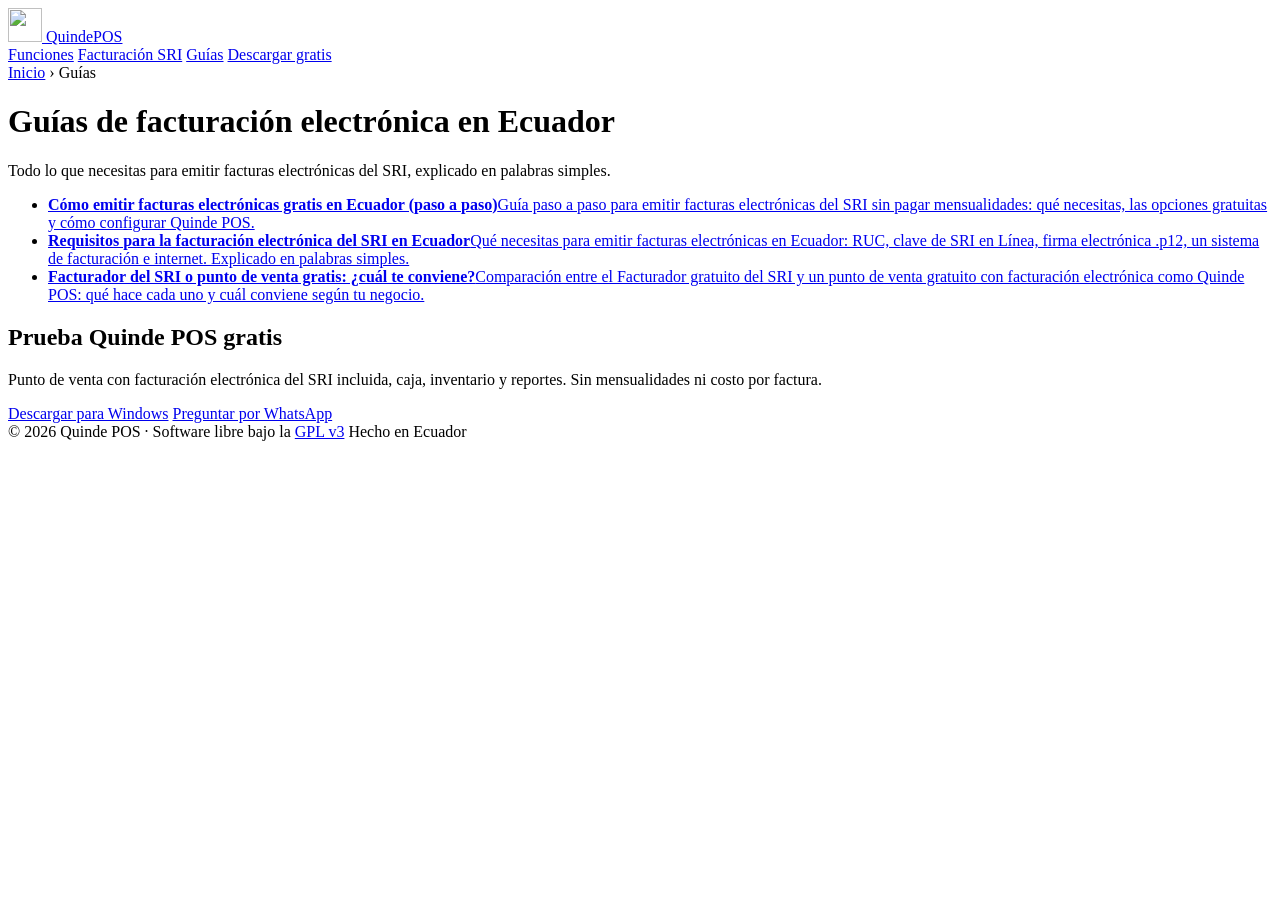
==== docs/guias/index.html @ f1a58a06 "Pagina: guias de facturacion electronica (requisitos, paso a paso y comparacion) enlazadas desde el " ====
<!DOCTYPE html>
<html lang="es">
<head>
  <meta charset="UTF-8">
  <meta name="viewport" content="width=device-width, initial-scale=1">
  <title>Guías de facturación electrónica en Ecuador · Quinde POS</title>
  <meta name="description" content="Guías gratuitas y en palabras simples para facturar electrónicamente con el SRI en Ecuador.">
  <meta name="theme-color" content="#1B5E3F">
  <link rel="canonical" href="https://quindepos.cyrshop.app/guias/">
  <meta property="og:type" content="article">
  <meta property="og:locale" content="es_EC">
  <meta property="og:site_name" content="Quinde POS">
  <meta property="og:title" content="Guías de facturación electrónica en Ecuador">
  <meta property="og:description" content="Guías gratuitas y en palabras simples para facturar electrónicamente con el SRI en Ecuador.">
  <meta property="og:url" content="https://quindepos.cyrshop.app/guias/">
  <meta property="og:image" content="https://quindepos.cyrshop.app/assets/compartir.png">
  <meta property="og:image:width" content="1200">
  <meta property="og:image:height" content="630">
  <meta name="twitter:card" content="summary_large_image">
  <link rel="icon" href="/favicon.ico" sizes="any">
  <link rel="icon" type="image/png" sizes="48x48" href="/assets/favicon-48.png">
  <link rel="icon" type="image/svg+xml" href="/assets/icono.svg">
  <link rel="apple-touch-icon" href="/assets/icono.png">
  <link rel="stylesheet" href="/assets/estilo.css">
  <link rel="stylesheet" href="/assets/guias.css">
  <script type="application/ld+json">
{
  "@context": "https://schema.org",
  "@graph": [
    {
      "@type": "CollectionPage",
      "name": "Guías de facturación electrónica en Ecuador",
      "description": "Guías gratuitas y en palabras simples para facturar electrónicamente con el SRI en Ecuador.",
      "url": "https://quindepos.cyrshop.app/guias/",
      "inLanguage": "es-EC"
    },
    {
      "@type": "BreadcrumbList",
      "itemListElement": [
        {
          "@type": "ListItem",
          "position": 1,
          "name": "Inicio",
          "item": "https://quindepos.cyrshop.app/"
        },
        {
          "@type": "ListItem",
          "position": 2,
          "name": "Guías",
          "item": "https://quindepos.cyrshop.app/guias/"
        }
      ]
    }
  ]
}
  </script>
</head>
<body>
<header class="barra">
  <div class="contenedor">
    <a class="marca" href="/" aria-label="Quinde POS, inicio">
      <img src="/assets/icono.png" alt="" width="34" height="34">
      <span>Quinde<span class="pos">POS</span></span>
    </a>
    <nav class="menu" aria-label="Secciones">
      <a href="/#funciones">Funciones</a>
      <a href="/#sri">Facturación SRI</a>
      <a href="/guias/">Guías</a>
      <a class="boton chico" href="/#empezar">Descargar gratis</a>
    </nav>
  </div>
</header>
<main>
<div class="contenedor articulo">
<nav class="migas" aria-label="Ruta"><a href="/">Inicio</a> › Guías</nav>
<h1>Guías de facturación electrónica en Ecuador</h1>
<p class="entrada">Todo lo que necesitas para emitir facturas electrónicas del SRI, explicado en palabras simples.</p>
<ul class="tarjetas-guias"><li><a href="/guias/facturacion-electronica-gratis-ecuador/"><b>Cómo emitir facturas electrónicas gratis en Ecuador (paso a paso)</b><span>Guía paso a paso para emitir facturas electrónicas del SRI sin pagar mensualidades: qué necesitas, las opciones gratuitas y cómo configurar Quinde POS.</span></a></li><li><a href="/guias/requisitos-facturacion-electronica-sri/"><b>Requisitos para la facturación electrónica del SRI en Ecuador</b><span>Qué necesitas para emitir facturas electrónicas en Ecuador: RUC, clave de SRI en Línea, firma electrónica .p12, un sistema de facturación e internet. Explicado en palabras simples.</span></a></li><li><a href="/guias/facturador-sri-o-punto-de-venta/"><b>Facturador del SRI o punto de venta gratis: ¿cuál te conviene?</b><span>Comparación entre el Facturador gratuito del SRI y un punto de venta gratuito con facturación electrónica como Quinde POS: qué hace cada uno y cuál conviene según tu negocio.</span></a></li></ul>

<section class="cta">
  <h2>Prueba Quinde POS gratis</h2>
  <p>Punto de venta con facturación electrónica del SRI incluida, caja, inventario y reportes. Sin mensualidades ni costo por factura.</p>
  <div class="acciones">
    <a class="boton" href="https://github.com/RiccijandroUpec/QuindePOS/releases/latest">Descargar para Windows</a>
    <a class="boton secundario" href="https://wa.me/593983185069?text=Hola%20Richard%2C%20tengo%20una%20pregunta%20sobre%20Quinde%20POS.">Preguntar por WhatsApp</a>
  </div>
</section>

</div>
</main>
<footer>
  <div class="contenedor">
    <span>© 2026 Quinde POS · Software libre bajo la <a href="https://www.gnu.org/licenses/gpl-3.0.html">GPL v3</a></span>
    <span>Hecho en Ecuador</span>
  </div>
</footer>
</body>
</html>
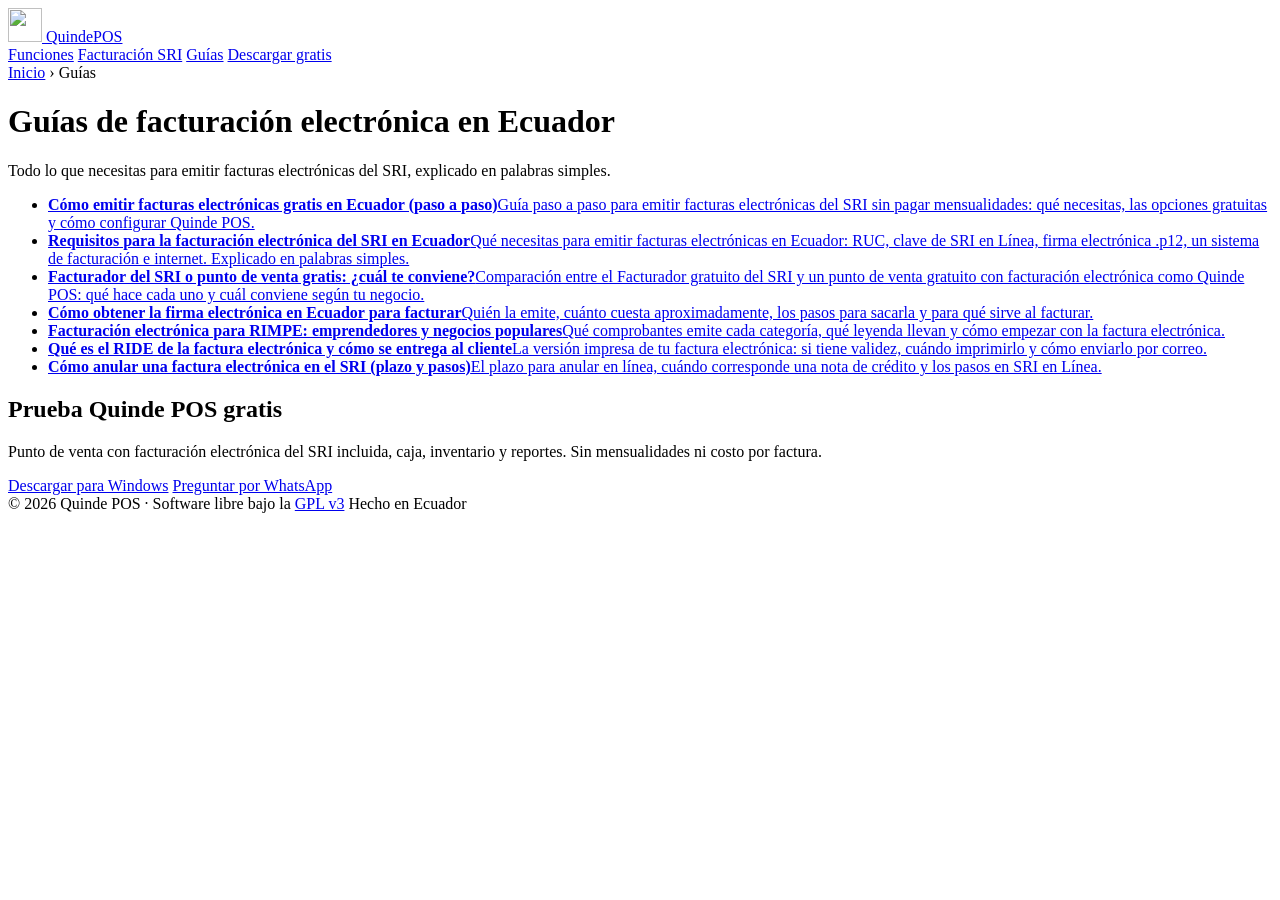
==== commit bdf53324: "Pagina: 4 guias nuevas (firma electronica, RIMPE, RIDE, anular factura) enlazadas desde el inicio y " ====
--- a/docs/guias/index.html
+++ b/docs/guias/index.html
@@ -75,7 +75,7 @@
 <nav class="migas" aria-label="Ruta"><a href="/">Inicio</a> › Guías</nav>
 <h1>Guías de facturación electrónica en Ecuador</h1>
 <p class="entrada">Todo lo que necesitas para emitir facturas electrónicas del SRI, explicado en palabras simples.</p>
-<ul class="tarjetas-guias"><li><a href="/guias/facturacion-electronica-gratis-ecuador/"><b>Cómo emitir facturas electrónicas gratis en Ecuador (paso a paso)</b><span>Guía paso a paso para emitir facturas electrónicas del SRI sin pagar mensualidades: qué necesitas, las opciones gratuitas y cómo configurar Quinde POS.</span></a></li><li><a href="/guias/requisitos-facturacion-electronica-sri/"><b>Requisitos para la facturación electrónica del SRI en Ecuador</b><span>Qué necesitas para emitir facturas electrónicas en Ecuador: RUC, clave de SRI en Línea, firma electrónica .p12, un sistema de facturación e internet. Explicado en palabras simples.</span></a></li><li><a href="/guias/facturador-sri-o-punto-de-venta/"><b>Facturador del SRI o punto de venta gratis: ¿cuál te conviene?</b><span>Comparación entre el Facturador gratuito del SRI y un punto de venta gratuito con facturación electrónica como Quinde POS: qué hace cada uno y cuál conviene según tu negocio.</span></a></li></ul>
+<ul class="tarjetas-guias"><li><a href="/guias/facturacion-electronica-gratis-ecuador/"><b>Cómo emitir facturas electrónicas gratis en Ecuador (paso a paso)</b><span>Guía paso a paso para emitir facturas electrónicas del SRI sin pagar mensualidades: qué necesitas, las opciones gratuitas y cómo configurar Quinde POS.</span></a></li><li><a href="/guias/requisitos-facturacion-electronica-sri/"><b>Requisitos para la facturación electrónica del SRI en Ecuador</b><span>Qué necesitas para emitir facturas electrónicas en Ecuador: RUC, clave de SRI en Línea, firma electrónica .p12, un sistema de facturación e internet. Explicado en palabras simples.</span></a></li><li><a href="/guias/facturador-sri-o-punto-de-venta/"><b>Facturador del SRI o punto de venta gratis: ¿cuál te conviene?</b><span>Comparación entre el Facturador gratuito del SRI y un punto de venta gratuito con facturación electrónica como Quinde POS: qué hace cada uno y cuál conviene según tu negocio.</span></a></li><li><a href="/guias/como-obtener-firma-electronica-ecuador/"><b>Cómo obtener la firma electrónica en Ecuador para facturar</b><span>Quién la emite, cuánto cuesta aproximadamente, los pasos para sacarla y para qué sirve al facturar.</span></a></li><li><a href="/guias/facturacion-electronica-rimpe-emprendedores-negocios-populares/"><b>Facturación electrónica para RIMPE: emprendedores y negocios populares</b><span>Qué comprobantes emite cada categoría, qué leyenda llevan y cómo empezar con la factura electrónica.</span></a></li><li><a href="/guias/que-es-el-ride-factura-electronica-sri/"><b>Qué es el RIDE de la factura electrónica y cómo se entrega al cliente</b><span>La versión impresa de tu factura electrónica: si tiene validez, cuándo imprimirlo y cómo enviarlo por correo.</span></a></li><li><a href="/guias/como-anular-factura-electronica-sri/"><b>Cómo anular una factura electrónica en el SRI (plazo y pasos)</b><span>El plazo para anular en línea, cuándo corresponde una nota de crédito y los pasos en SRI en Línea.</span></a></li></ul>
 
 <section class="cta">
   <h2>Prueba Quinde POS gratis</h2>
